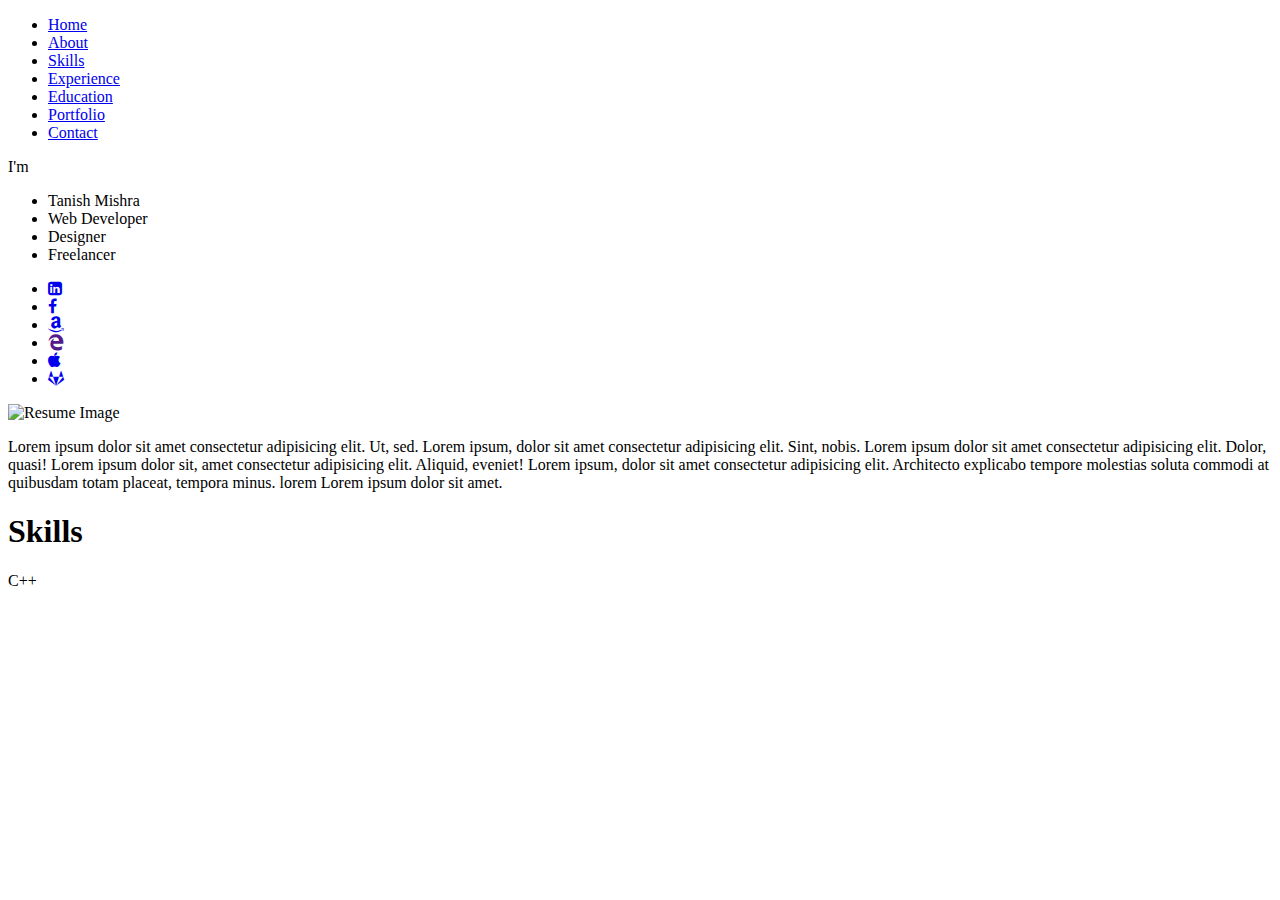
==== Portfolio/index.html @ edc4d862 "Few changes commite" ====
<!-- <img src="picture.jpg"> It specifies that picture.jpg is located in the same folder as the current page.
<img src="images/picture.jpg"> It specifies that picture.jpg is located in the images folder in the current folder.
<img src="/images/picture.jpg"> It specifies that picture.jpg is located in the images folder at the root of the current web.
<img src="../picture.jpg"> It specifies that picture.jpg is located in the folder one level up from the current folder. -->
<!DOCTYPE html>
<html lang="en">
  <head>
    <meta name="description" content="" />
    <meta name="keywords" content="" />
    <meta name="author" content="" />
    <link rel="shortcut icon" type="image/x-icon" sizes="228x228" href="../logo/T logo.png" />
    <link rel="stylesheet" type="text/css" href="style.css" />
    <link
      rel="stylesheet"
      href="https://cdnjs.cloudflare.com/ajax/libs/font-awesome/4.7.0/css/font-awesome.min.css"
    />
    <title>Tanish Mishra &nbsp; !</title>
  </head>
  <body>
    <header id="body-header">
      <nav>
        <ul class="horizontal-list text-centre nav-menu styled-text background-nav">
          <li><a href="#" target="blank">Home</a></li>
          <li><a href="#" target="blank">About</a></li>
          <li><a href="#" target="blank">Skills</a></li>
          <li><a href="#" target="blank">Experience</a></li>
          <li><a href="#" target="blank">Education</a></li>
          <li><a href="Typing Animation/index.html" target="blank">Portfolio</a></li>
          <li><a href="#" target="blank">Contact</a></li>
        </ul>
      </nav>
       <!-- <div id="name-social-container">
        <div class="text-centre">
          <h4 id="my-name">Tanish Mishra</h4>
        </div>  -->
        <div class="Typing-animation-wrapper">
          <div class="static-txt">
            I'm
          </div>
          <ul class="dynamic-txts">
            <li><span>Tanish Mishra</span></li>
            <li>
              <span>Web Developer</span>
            </li>
            <li><span>Designer</span></li>
            <li><span>Freelancer</span></li>
          </ul>
        </div>
        <div id="social-icons">
          <ul class="horizontal-list text-centre social-icons">
            <li>
              <a href="#" target="_blank"
                ><i class="fa fa-linkedin-square" aria-hidden="true"></i
              ></a>
            </li>
            <li>
              <a href="#" target="_blank"
                ><i class="fa fa-facebook" aria-hidden="true"></i>
              </a>
            </li>
            <li>
              <a href="#" target="_blank"
                ><i class="fa fa-amazon" aria-hidden="true"></i
              ></a>
            </li>
            <li>
              <a href="" target="_blank"
                ><i class="fa fa-edge" aria-hidden="true"></i
              ></a>
            </li>
            <li>
              <a href="#" target="_blank"
                ><i class="fa fa-apple" aria-hidden="true"></i
              ></a>
            </li>
            <li>
              <a href="#" target="_blank"
                ><i class="fa fa-gitlab" aria-hidden="true"></i
              ></a>
            </li>
          </ul>
        </div>
      </div>
    </header>
    <main id="main">
      <section id="about">
        <div id="my-image">
          <img src="images/myimg.jpg" alt="Resume Image" />
        </div>
        <div id="about-para">
          <p>
            Lorem ipsum dolor sit amet consectetur adipisicing elit. Ut, sed.<span
              class="text-highlight"
            >
              Lorem ipsum, dolor sit amet consectetur adipisicing elit. Sint, nobis.</span
            >
            Lorem ipsum dolor sit amet consectetur adipisicing elit. Dolor, quasi!
            <span class="text-highlight">
              Lorem ipsum dolor sit, amet consectetur adipisicing elit. Aliquid, eveniet!</span
            >
            Lorem ipsum, dolor sit amet consectetur adipisicing elit. Architecto explicabo tempore molestias soluta commodi at quibusdam totam placeat, tempora minus. <span class="text-highlight">lorem</span> Lorem ipsum dolor sit amet.
          </p>
        </div>
      </section>

      <section id="skills">
                   
        <h1 class="section-heading mb75px">
          <span><i class="fas fa-chalkboard-teacher"></i></span>

          <span>Skills</span>
        </h1>
        <div class="skills-display">
                 <div class="skill-progress">
                   <div class="eighty-five-percent mb-blue">
                      <div class="skill-name">
                        <span>C++</span>
                      </div>
                   </div>
                 </div>
                </div>
      </section>

      <section id=""></section>
      <section id=""></section>
      <section id=""></section>
    </main>
  </body>
</html>
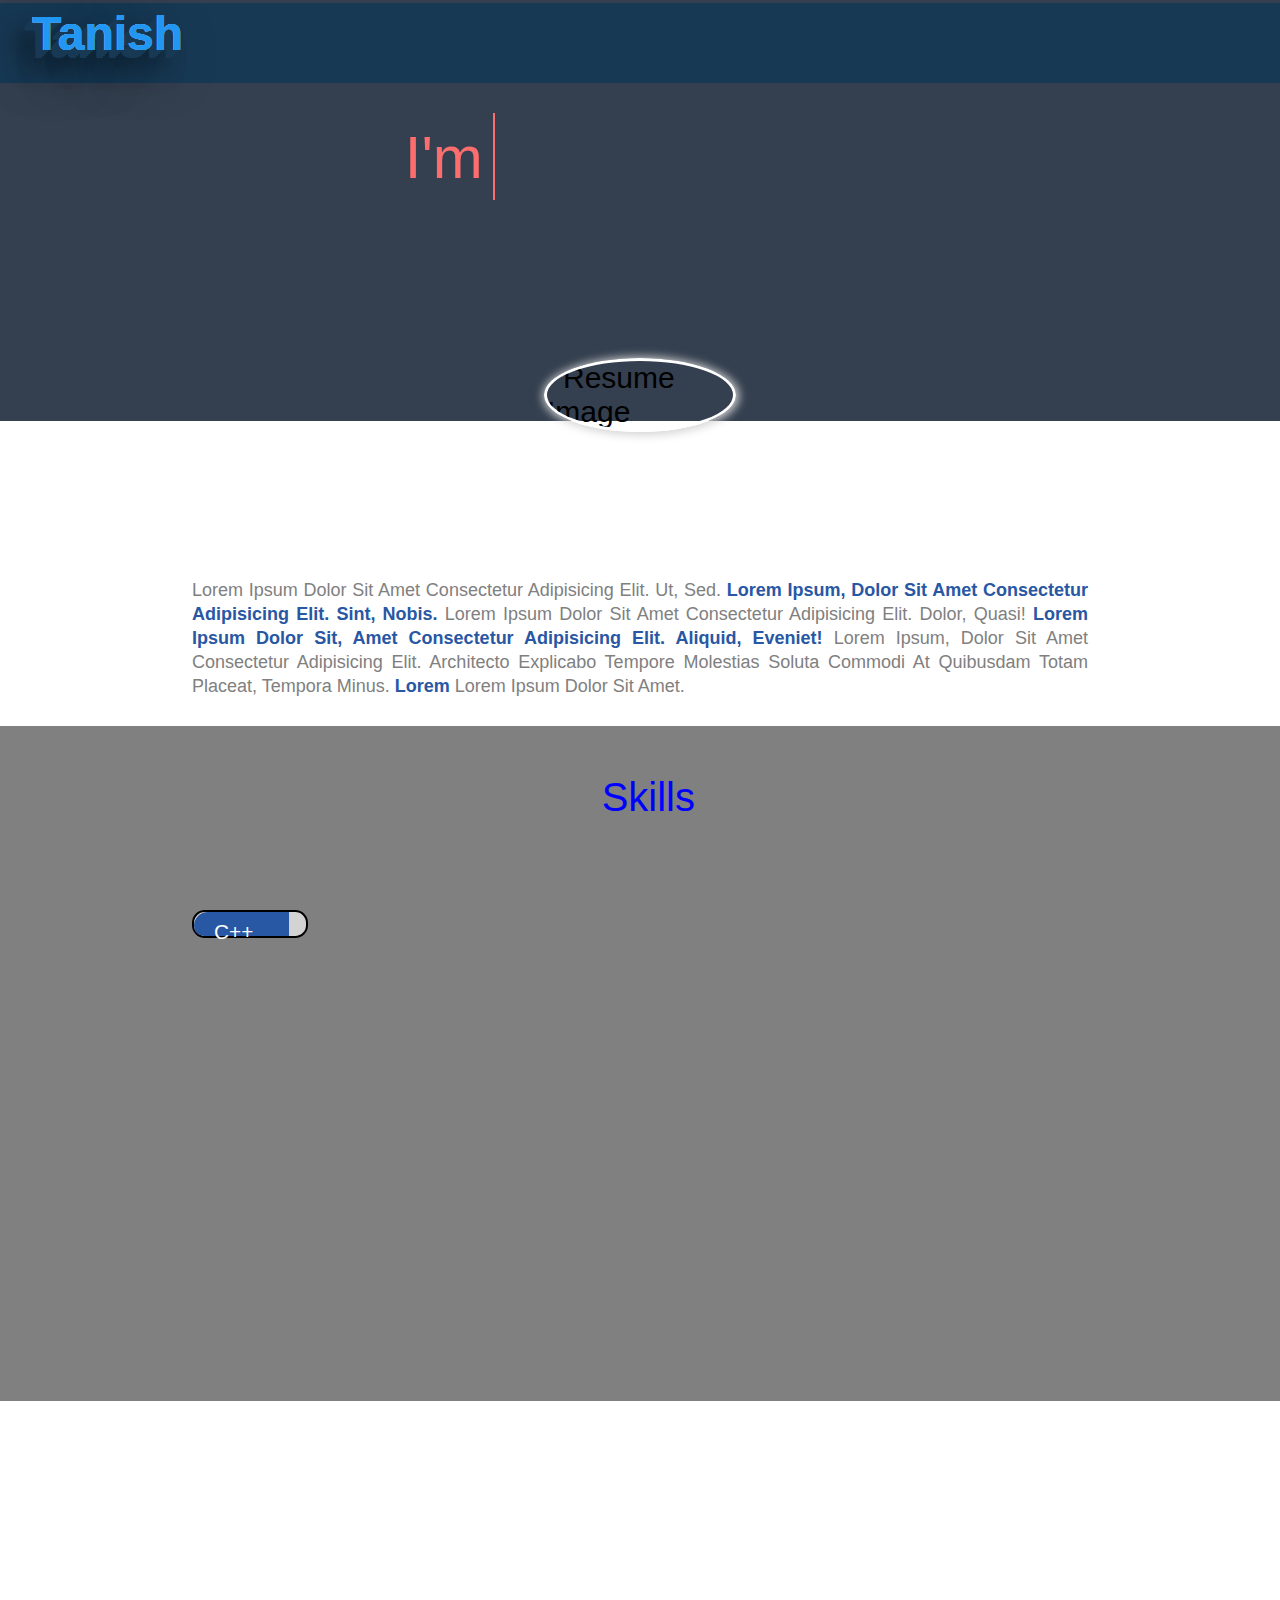
==== commit aa2476fb: "water wave animation added" ====
--- a/Portfolio/index.html
+++ b/Portfolio/index.html
@@ -17,70 +17,35 @@
     <title>Tanish Mishra &nbsp; !</title>
   </head>
   <body>
+   
     <header id="body-header">
+      
       <nav>
-        <ul class="horizontal-list text-centre nav-menu styled-text background-nav">
-          <li><a href="#" target="blank">Home</a></li>
-          <li><a href="#" target="blank">About</a></li>
-          <li><a href="#" target="blank">Skills</a></li>
-          <li><a href="#" target="blank">Experience</a></li>
-          <li><a href="#" target="blank">Education</a></li>
-          <li><a href="Typing Animation/index.html" target="blank">Portfolio</a></li>
-          <li><a href="#" target="blank">Contact</a></li>
-        </ul>
+       <div class="ani-container">
+        <div class="liquid">
+          <h2>Tanish</h2>
+          <h2>Tanish</h2>
+          <h2>Tanish</h2>
+          <h2>Tanish</h2>
+        </div> 
+       </div>
       </nav>
-       <!-- <div id="name-social-container">
-        <div class="text-centre">
-          <h4 id="my-name">Tanish Mishra</h4>
-        </div>  -->
+        
         <div class="Typing-animation-wrapper">
           <div class="static-txt">
             I'm
           </div>
           <ul class="dynamic-txts">
-            <li><span>Tanish Mishra</span></li>
-            <li>
+            <li><span >
+              Web Developer
+             </span></li>
+             <li>
               <span>Web Developer</span>
             </li>
             <li><span>Designer</span></li>
-            <li><span>Freelancer</span></li>
+            <li><span>Freelancer</span></li> 
           </ul>
         </div>
-        <div id="social-icons">
-          <ul class="horizontal-list text-centre social-icons">
-            <li>
-              <a href="#" target="_blank"
-                ><i class="fa fa-linkedin-square" aria-hidden="true"></i
-              ></a>
-            </li>
-            <li>
-              <a href="#" target="_blank"
-                ><i class="fa fa-facebook" aria-hidden="true"></i>
-              </a>
-            </li>
-            <li>
-              <a href="#" target="_blank"
-                ><i class="fa fa-amazon" aria-hidden="true"></i
-              ></a>
-            </li>
-            <li>
-              <a href="" target="_blank"
-                ><i class="fa fa-edge" aria-hidden="true"></i
-              ></a>
-            </li>
-            <li>
-              <a href="#" target="_blank"
-                ><i class="fa fa-apple" aria-hidden="true"></i
-              ></a>
-            </li>
-            <li>
-              <a href="#" target="_blank"
-                ><i class="fa fa-gitlab" aria-hidden="true"></i
-              ></a>
-            </li>
-          </ul>
-        </div>
-      </div>
     </header>
     <main id="main">
       <section id="about">
--- a/Portfolio/style.css
+++ b/Portfolio/style.css
@@ -0,0 +1,261 @@
+body {
+  margin: 0px;
+  font-family: sans-serif;
+  font-size: 30px;
+}
+#body-header {  
+  height:45vh;
+  width: 100vw;
+  background-color: #343f4f;
+  background-repeat: no-repeat;
+  background-position: center;
+  background-size: 100% 100%; /* first is for the width and second is for the height   */
+  opacity: 1;
+  padding-top: 1rem;
+  background-attachment:scroll;
+}
+.ani-container{
+  background-color: #183954;
+  height: 5rem;
+  width: 100%;
+  margin-top: -0.8rem;
+}
+
+       /* Liquid Animation */
+ .liquid{
+   display:inline-flex;
+   position: relative;
+   
+  background-color: #183954;
+  
+  
+ 
+   
+ }
+ .liquid h2{
+   position:absolute;
+   font-size: 3rem;
+   margin-top: -1.5rem;
+   margin-left: 2rem;
+ }
+
+
+                               
+ .liquid h2:nth-child(1){
+  color:#fff;
+  text-shadow: -2px 2px 0px #183954,
+  -2px 2px 0px #183954,
+  -4px 4px 0px #183954,
+  -6px 6px 0px #183954,
+  -8px 8px 0px #183954,
+  -18px 18px 20px  rgba(0,0,0,0.5),
+  -18px 18px 50px  rgba(0,0,0,0.5)
+  ;
+}
+.liquid h2:nth-child(2){
+    color:#2196f3;
+    opacity: 0.5;
+    animation-name: water;
+    animation-iteration-count: infinite;
+    animation-duration: 3s;
+    animation-timing-function: ease-in-out;
+}
+.liquid h2:nth-child(3){
+    color:#2196f3;
+    opacity: 0.5;
+    animation-name: water;
+    animation-iteration-count: infinite;
+    animation-duration: 6s;
+    animation-timing-function: ease-in-out;
+}
+.liquid h2:nth-child(4){
+    color:#2196f3;
+    animation-name: water;
+    animation-iteration-count: infinite;
+    animation-duration: 4s;
+    animation-timing-function: ease-in-out;
+}
+@keyframes water{
+    0%,100%{
+        clip-path: polygon(0% 46%, 16% 45%, 34% 52%, 50% 61%,68% 65%,85% 61%, 100% 53%,100% 100%, 0% 100%);
+    }
+    50%{
+        clip-path: polygon(0 66%,14% 73%,34% 76%, 50% 71%, 64% 62%, 79% 55%, 100% 51%,100% 100%,0% 100%);
+    }
+}
+
+.Typing-animation-wrapper{
+  display: flex;
+  justify-content: center;
+  width: 100%; 
+}
+.Typing-animation-wrapper .static-txt{
+  color:#fc6d6d;
+  font-size: 60px;
+  font-weight: 400;
+  position: relative;
+  top:40px;
+  left:30px;
+}
+.Typing-animation-wrapper .dynamic-txts{
+  list-style: none;
+  height: 90px;
+  line-height: 90px;
+  overflow: hidden;
+  position: relative;
+  top:0;
+   
+}
+.dynamic-txts li{
+  
+  font-size:60px;
+  font-weight: 500;
+  animation-name: slide;
+  animation-iteration-count: infinite;
+  animation-duration: 6s;
+  animation-timing-function: steps(4);
+  position:relative;
+  top:0;
+  
+
+}
+
+
+.dynamic-txts li span{
+  position:relative;
+  color:#fff;
+  transition: text-shadow 1.5s;
+}
+.dynamic-txts li span:hover,
+.dynamic-txts li span:focus {
+  text-shadow:0 0 10px #fc6d6d,
+  0 0 20px #fff;
+  
+}
+.dynamic-txts li span::after{
+content:'';
+position: absolute;
+height: 130%;
+width: 100%;
+background:#343f4f;
+border-left: 2px solid  #fc6d6d;
+left:0;
+animation-name: typing;
+animation-iteration-count:infinite;
+animation-timing-function: steps(10);
+animation-duration: 1.5s;
+animation-fill-mode: none;
+}
+@keyframes typing{
+  100%{
+    left: 100%;
+    margin: 0 -35px 0 35px;
+  }
+}
+@keyframes slide{
+  100%{
+    top:-360px;
+  }
+}
+
+/* About section */
+#about {
+  position: relative;
+  height: auto;
+  width: 100%;
+}
+#my-image {
+  height: 12rem;
+  width: 12rem;
+  margin: auto;
+  margin-top: -7vh;
+}
+#my-image img {
+  height: 100%;
+  width: 100%;
+  border-radius: 50%;
+  border: 3px solid white;
+  box-shadow: 1px 1px 10px 2px lightgray; /* inset, 2px 2px 10px 3px #2857a4 ; */
+}
+
+#about-para {
+  padding: 10px;
+  width: 70%;
+  text-transform: capitalize;
+  text-align: justify;
+  color: grey;
+  font-size: 18px;
+  line-height: 1.5rem;
+  margin: auto;
+}
+.text-highlight {
+  color: #2857a4;
+  font-weight: 600;
+}
+/* flex */
+section {
+  display: flex;
+  width: 100%;
+  height: 75vh;
+  flex-direction: column;
+  align-items: center;
+}
+section:nth-child(2n) {
+  background-color: grey;
+}
+section:nth-child(2n + 1) {
+  background-color: white;
+}
+
+.section-heading {
+  width: auto;
+  padding: 20px 10px 10px;
+  margin: 10px auto;
+  font-weight: 400;
+}
+.section-heading span {
+  font-size: 40px;
+  color: blue;
+  /* background-clip:text;
+  background-image: linear-gradient(90deg,red,blue); */
+  display: inline-block;
+  padding-top: 10px;
+  margin-right: 0.5rem;
+}
+.skills-display {
+  width: 70%;
+  display: flex;
+  flex-wrap: wrap;
+  justify-content: space-between;
+}
+.mb75px {
+  margin-bottom: 75px;
+}
+.skill-progress {
+  width: 7rem;
+  height: 1.5rem;
+  background-color: lightgrey;
+  border-radius: 0.8rem;
+  border: 2px solid black;
+}
+.mb-blue {
+  background-color: #2857a4;
+}
+
+.skill-name > span {
+  display: inline-block;
+  color: white;
+  font-size: 1.3rem;
+  margin-left: 20px;
+  margin-top: -30px;
+}
+.skill-progress > div {
+  border-radius: 28px 0px 0px 20px;
+}
+/* Percentage Classes */
+.eighty-five-percent {
+  /* background-color: maroon; */
+  width: 85%;
+  height: inherit;
+  /* border-radius: 0.8rem; */
+}
